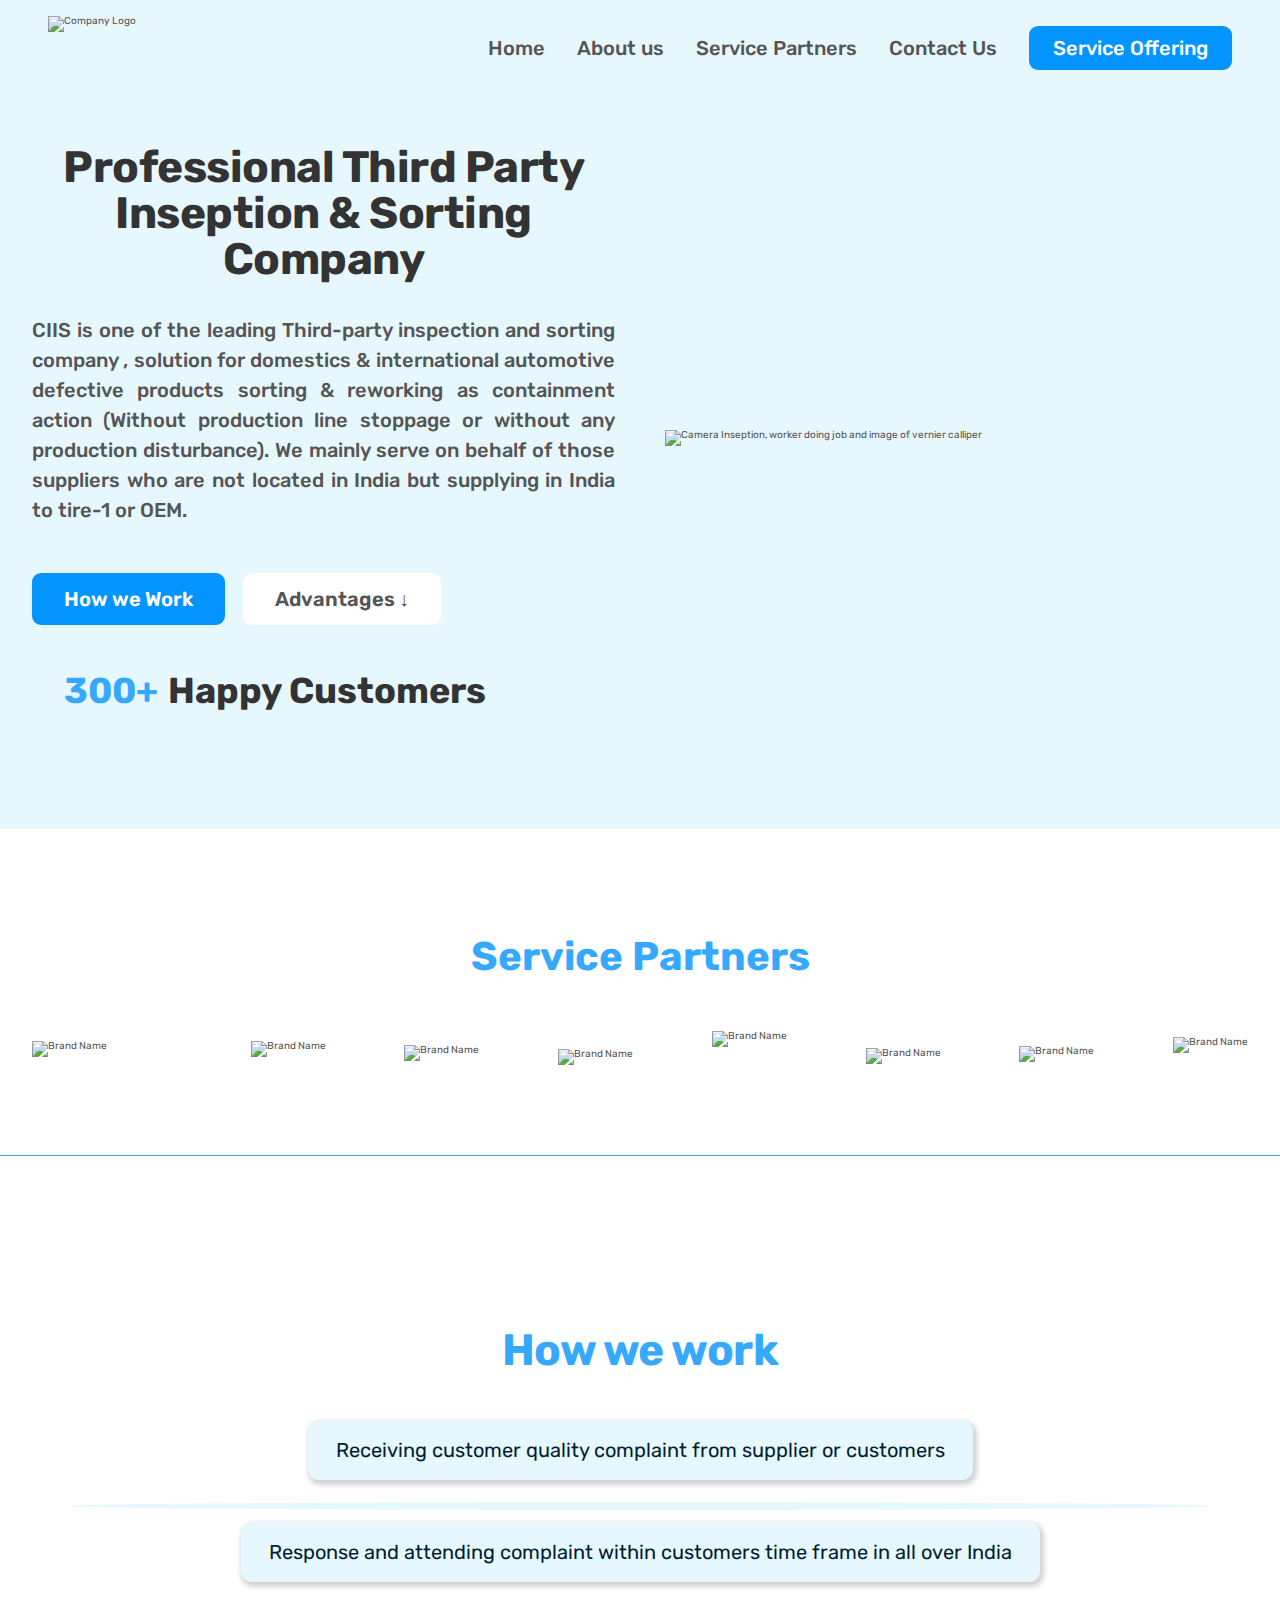
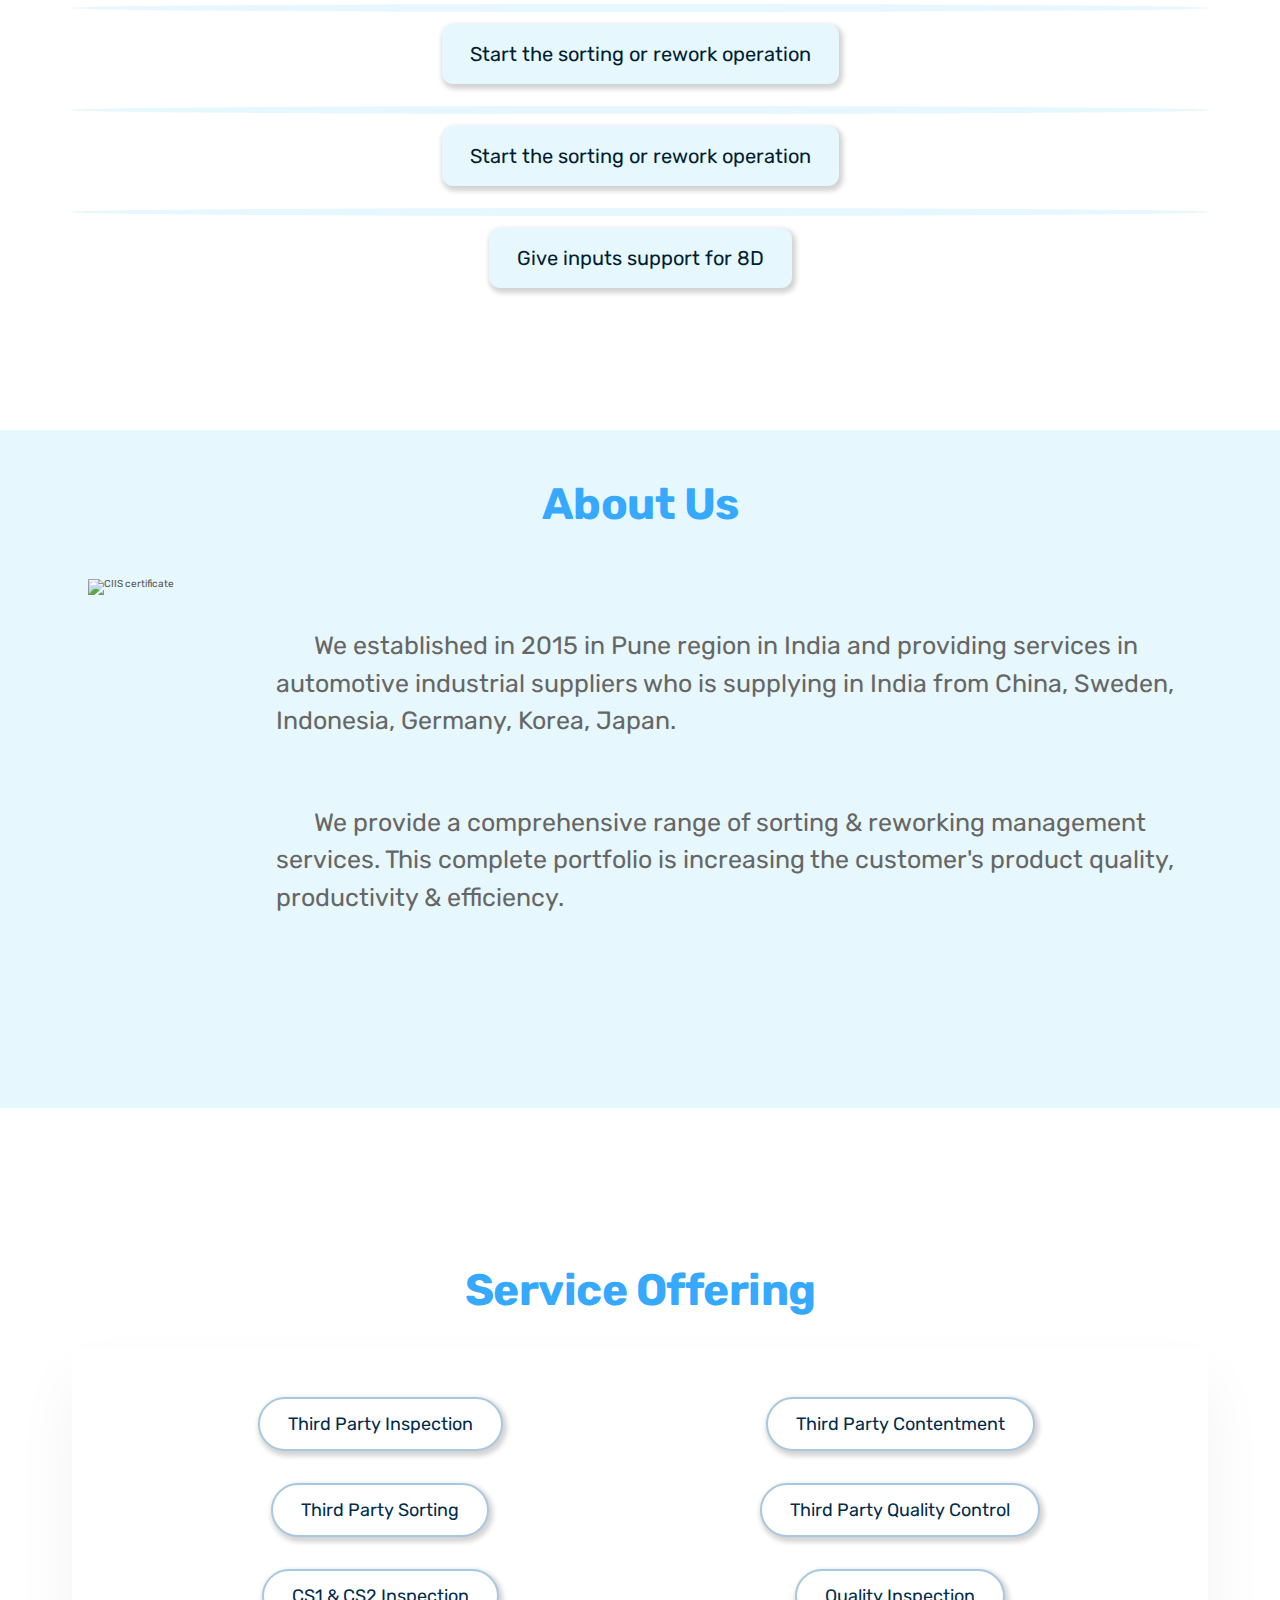
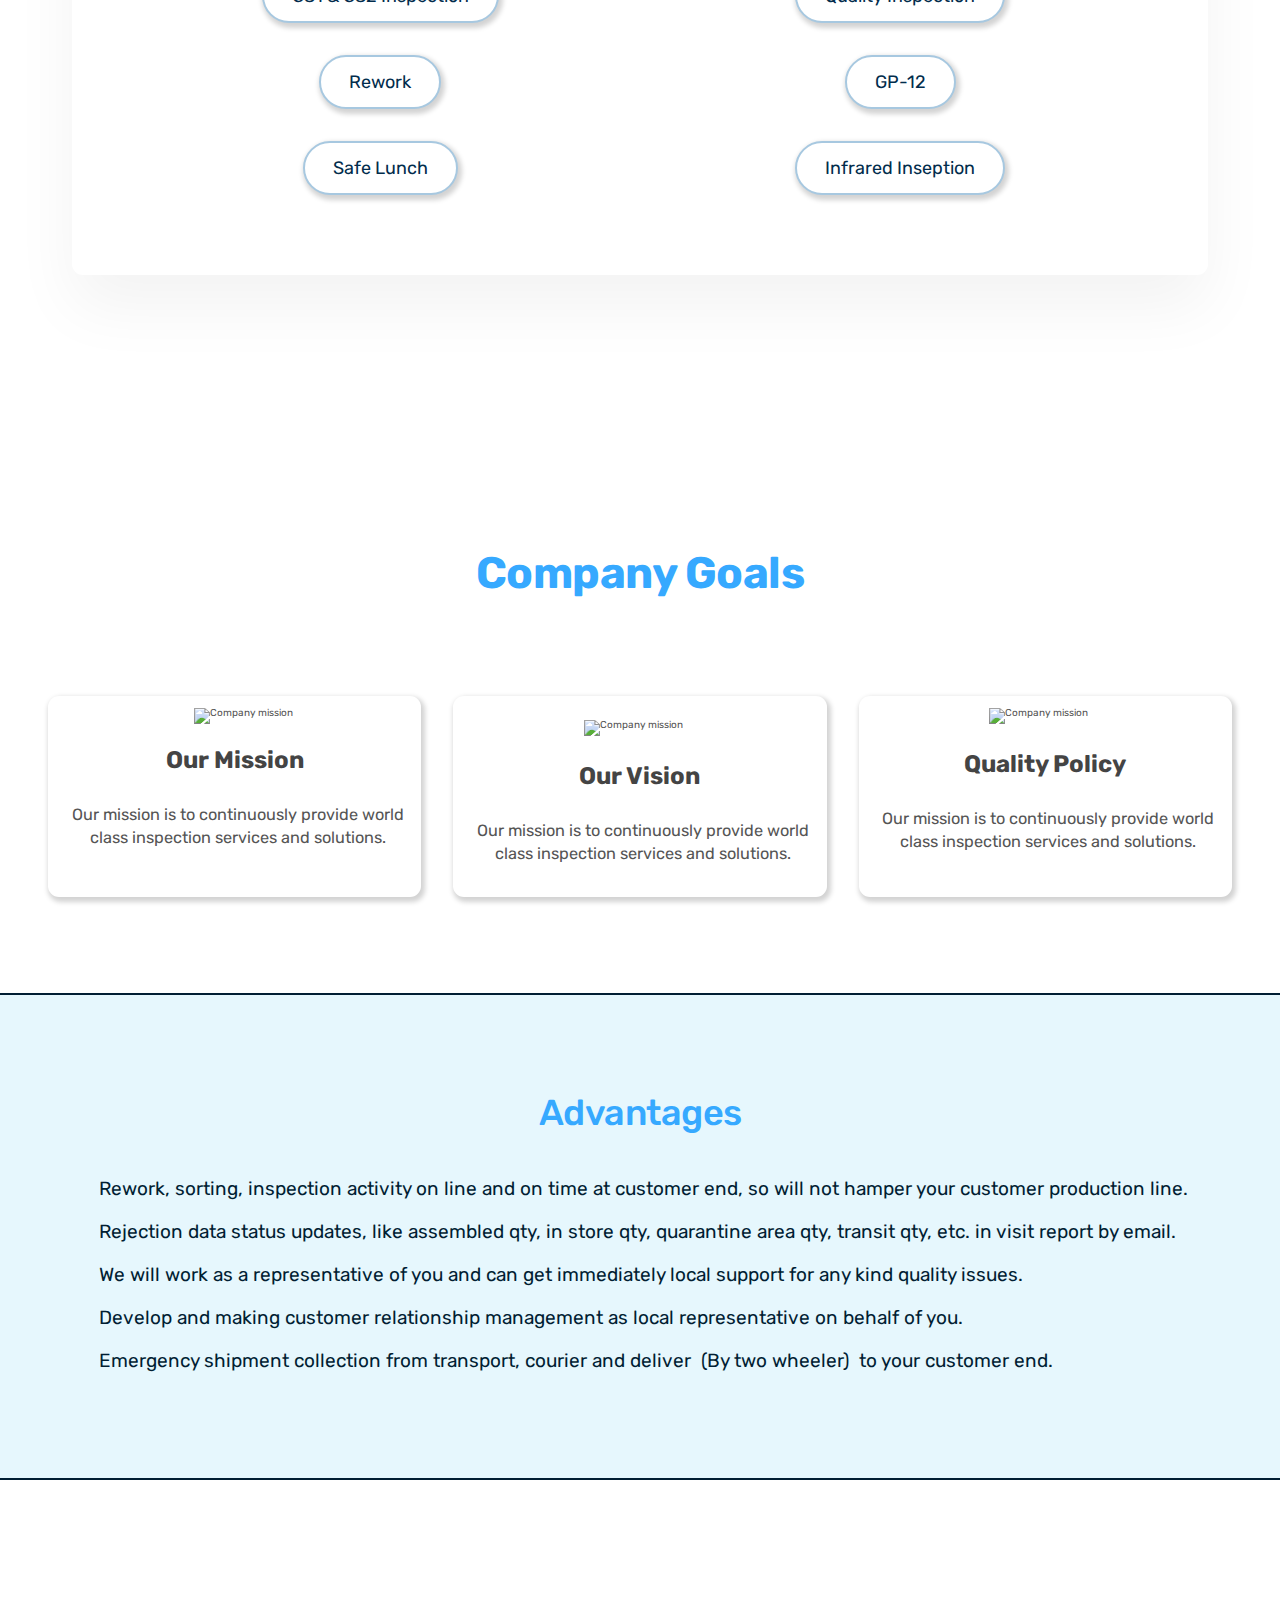
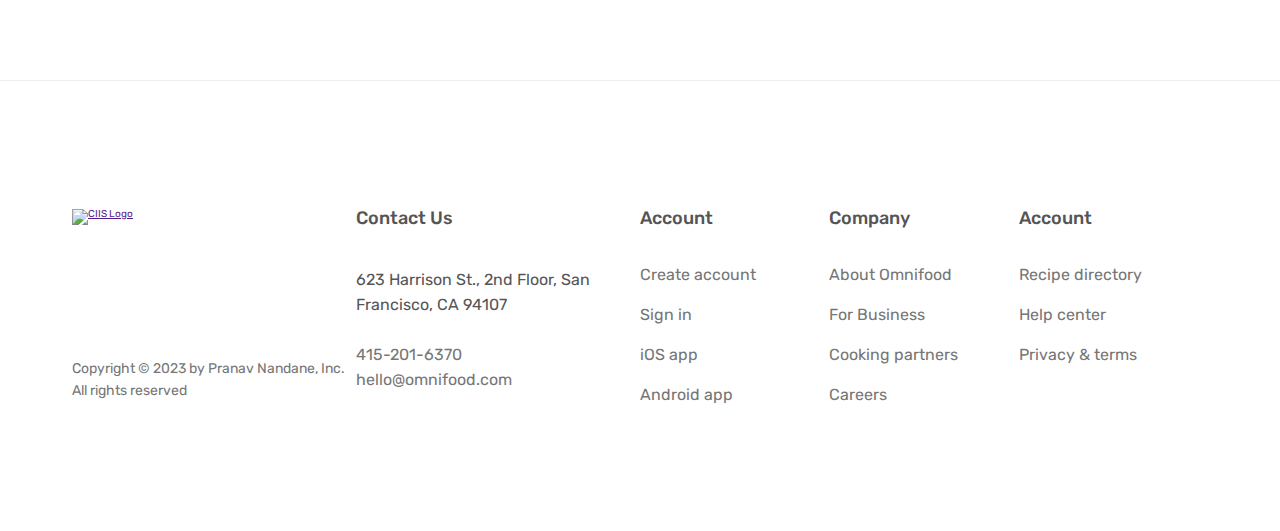
==== index.html @ 8d42a75e "second commit" ====
<!DOCTYPE html>
<html lang="en">
  <head>
    <meta charset="UTF-8" />
    <meta http-equiv="X-UA-Compatible" content="IE=edge" />
    <meta name="viewport" content="width=device-width, initial-scale=1.0" />
    <title>Chiraj International Industrial Services</title>
    <!-- <link rel="preconnect" href="https://fonts.googleapis.com" />
    <link rel="preconnect" href="https://fonts.gstatic.com" crossorigin />
    <link
      href="https://fonts.googleapis.com/css2?family=Rubik:ital,wght@0,500;0,600;0,700;1,400&display=swap"
      rel="stylesheet"
    /> -->
    <script
      type="module"
      src="https://unpkg.com/ionicons@5.5.2/dist/ionicons/ionicons.esm.js"
    ></script>
    <script
      nomodule
      src="https://unpkg.com/ionicons@5.5.2/dist/ionicons/ionicons.js"
    ></script>
    <link rel="preconnect" href="https://fonts.googleapis.com" />
    <link rel="preconnect" href="https://fonts.gstatic.com" crossorigin />
    <link
      href="https://fonts.googleapis.com/css2?family=Rubik:wght@300;400;500;600;700&display=swap"
      rel="stylesheet"
    />
    <script
      type="module"
      src="https://unpkg.com/ionicons@5.5.2/dist/ionicons/ionicons.esm.js"
    ></script>
    <script
      nomodule
      src="https://unpkg.com/ionicons@5.5.2/dist/ionicons/ionicons.js"
    ></script>
    <link rel="stylesheet" href="css/general.css" />
    <link rel="stylesheet" href="css/style.css" />
  </head>
  <body>
    <header class="header">
      <!-- <img class="logo" src="img/ciis-logo.png" alt="Company Logo" /> -->
      <img class="ciis-logo" src="img/ciis-logo.png" alt="Company Logo" />
      <nav>
        <ul class="main-nav-list">
          <li><a class="main-nav-link btn-home" href="#">Home</a></li>
          <li><a class="main-nav-link btn-about-us" href="#">About us</a></li>
          <li>
            <a class="main-nav-link btn-service-patner" href="#"
              >Service Partners</a
            >
          </li>
          <li><a class="main-nav-link" href="#">Contact Us</a></li>
          <li>
            <a class="main-nav-link nav-cta experties-btn" href="#"
              >Service Offering</a
            >
          </li>
        </ul>
      </nav>
    </header>
    <main>
      <!-- Hero section -->
      <section class="section-hero">
        <div class="hero">
          <div class="hero-textbox">
            <h1 class="heading-primary">
              Professional Third Party Inseption & Sorting Company
            </h1>
            <p class="hero-description1">
              CIIS is one of the leading Third-party inspection and sorting
              company , solution for domestics & international automotive
              defective products sorting & reworking as containment action
              (Without production line stoppage or without any production
              disturbance). We mainly serve on behalf of those suppliers who are
              not located in India but supplying in India to tire-1 or OEM.
            </p>
            <a href="#" class="btn btn--full btn-how-work margin-right-sm"
              >How we Work</a
            >
            <a href="#" class="btn btn--outline advantages-scroll-to"
              >Advantages &darr;</a
            >
            <p class="happy-customer-text">
              <span class="numbered-customer">300+&ThickSpace; </span> Happy
              Customers
            </p>
          </div>
          <div class="hero-img-box">
            <img
              src="img/main-img.png"
              alt="Camera Inseption, worker doing job and image of vernier calliper"
              class="hero-img"
            />
          </div>
        </div>
      </section>

      <!-- Delivered services -->

      <section class="delivered-services">
        <p class="delivered-text">Service Partners</p>

        <!-- <marquee width="100%" direction="right" height="30%"> -->
        <div class="delivered-imgs">
          <img
            src="img/delivered-services/fau.png"
            alt="Brand Name"
            class="fau"
          />
          <img
            src="img/delivered-services/magnet-4578.png"
            alt="Brand Name"
            class="magneti"
          />
          <img
            src="img/delivered-services/Lear_Corporation_logo.svg"
            alt="Brand Name"
            class="lear"
          />
          <img
            src="img/delivered-services/salcomp.png"
            alt="Brand Name"
            class="salcomp"
          />
          <img
            src="img/delivered-services/mahale.png"
            alt="Brand Name"
            class="mahale"
          />
          <img
            src="img/delivered-services/JBL_BIG.png"
            alt="Brand Name"
            class="jabil"
          />
          <img
            src="img/delivered-services/eaton.png"
            alt="Brand Name"
            class="eaton"
          />

          <img
            src="img/delivered-services/smrc.png"
            alt="Brand Name"
            class="smrc"
          />
        </div>
        <!-- </marquee> -->
      </section>

      <!-- Section work -->

      <section class="section-work">
        <h2 class="heading-secondary align-center mar-bottom-little">
          How we work
        </h2>
        <div class="container whole-card">
          <div class="work-card">
            <div>
              Receiving customer quality complaint from supplier or customers
            </div>
          </div>
          <br />
          <div clas="icon-div">
            <div>
              <ion-icon class="down-arrow" name="arrow-down-outline"></ion-icon>
            </div>
          </div>

          <div class="work-card">
            <div>
              Response and attending complaint within customers time frame in
              all over India
            </div>
          </div>
          <br />
          <div clas="icon-div">
            <div>
              <ion-icon class="down-arrow" name="arrow-down-outline"></ion-icon>
            </div>
          </div>

          <div class="work-card">
            <div>Start the sorting or rework operation</div>
          </div>
          <br />
          <div clas="icon-div">
            <div>
              <ion-icon class="down-arrow" name="arrow-down-outline"></ion-icon>
            </div>
          </div>

          <div class="work-card">
            <div>Start the sorting or rework operation</div>
          </div>
          <br />
          <div clas="icon-div">
            <div>
              <ion-icon class="down-arrow" name="arrow-down-outline"></ion-icon>
            </div>
          </div>

          <div class="work-card"><div>Give inputs support for 8D</div></div>
          <br />
        </div>
      </section>

      <section class="section-certificate">
        <h2 class="heading-secondary align-center">About Us</h2>
        <div class="certificate-section-box container">
          <img
            src="img/certificate.png"
            alt="CIIS certificate"
            class="cert-img"
          />
          <div class="certificate-text">
            <div>
              <p class="first-para-certificate">
                &ThickSpace;&ThickSpace;&ThickSpace;&ThickSpace; We established
                in 2015 in Pune region in India and providing services in
                automotive industrial suppliers who is supplying in India from
                China, Sweden, Indonesia, Germany, Korea, Japan.
              </p>
              <p>
                &ThickSpace;&ThickSpace;&ThickSpace;&ThickSpace; We provide a
                comprehensive range of sorting & reworking management services.
                This complete portfolio is increasing the customer's product
                quality, productivity & efficiency.
              </p>
            </div>
          </div>
        </div>
      </section>

      <!-- Section Service Offerings  -->

      <section class="section-service-offering">
        <div class="container">
          <h2 class="heading-secondary align-center mar-bottom-little">
            Service Offering
          </h2>
          <div class="main-service grid grid--2-cols">
            <div>Third Party Inspection</div>
            <div>Third Party Contentment</div>
            <div>Third Party Sorting</div>
            <div>Third Party Quality Control</div>
            <div>CS1 & CS2 Inspection</div>
            <div>Quality Inspection</div>
            <div>Rework</div>
            <div>GP-12</div>
            <div>Safe Lunch</div>
            <div>Infrared Inseption</div>
          </div>
        </div>
      </section>

      <!-- Company goals -->
      <section class="section-goals">
        <h2 class="heading-secondary align-center mar-bottom-sm">
          Company Goals
        </h2>
        <div class="container-goal grid grid--3-cols grid-gap">
          <div class="card">
            <div class="img-box">
              <img src="img/mission.png" alt="Company mission" class="m-img" />
            </div>
            <div class="main-info">
              <p class="m-title">Our Mission</p>
              <p class="m-description">
                Our mission is to continuously provide world class inspection
                services and solutions.
              </p>
            </div>
          </div>

          <div class="card">
            <div class="img-box">
              <img src="img/vision.png" alt="Company mission" class="v-img" />
            </div>
            <div class="main-info">
              <p class="m-title">Our Vision</p>
              <p class="m-description">
                Our mission is to continuously provide world class inspection
                services and solutions.
              </p>
            </div>
          </div>

          <div class="card">
            <div class="img-box">
              <img src="img/quality.png" alt="Company mission" class="q-img" />
            </div>
            <div class="main-info">
              <p class="m-title">Quality Policy</p>
              <p class="m-description">
                Our mission is to continuously provide world class inspection
                services and solutions.
              </p>
            </div>
          </div>
        </div>
      </section>

      <!-- Advantages -->

      <section class="section-advantages">
        <h3 class="heading-tertiary mar-bottom-little align-center">
          Advantages
        </h3>
        <div class="container">
          <div class="adv-lists">
            <ul class="adv-list">
              <li class="one-list">
                <!-- <ion-icon class="adv-list-icon" name="send"></ion-icon> -->
                <p>
                  <ion-icon class="one-list-icon" name="star"></ion-icon>
                  &ThickSpace;&ThickSpace; Rework, sorting, inspection activity
                  on line and on time at customer end, so will not hamper your
                  customer production line.
                </p>
              </li>
              <li class="one-list">
                <p>
                  <ion-icon
                    class="one-list-icon"
                    name="star-outline"
                  ></ion-icon>
                  &ThickSpace;&ThickSpace; Rejection data status updates, like
                  assembled qty, in store qty, quarantine area qty, transit qty,
                  etc. in visit report by email.
                </p>
              </li>
              <li class="one-list">
                <p>
                  <ion-icon class="one-list-icon" name="star"></ion-icon>
                  &ThickSpace;&ThickSpace; We will work as a representative of
                  you and can get immediately local support for any kind quality
                  issues.
                </p>
              </li>
              <li class="one-list">
                <p>
                  <ion-icon
                    class="one-list-icon"
                    name="star-outline"
                  ></ion-icon>
                  &ThickSpace;&ThickSpace; Develop and making customer
                  relationship management as local representative on behalf of
                  you.
                </p>
              </li>
              <li class="one-list">
                <p>
                  <ion-icon class="one-list-icon" name="star"></ion-icon>
                  &ThickSpace;&ThickSpace; Emergency shipment collection from
                  transport, courier and deliver &ThickSpace;(By two
                  wheeler)&ThickSpace; to your customer end.
                </p>
              </li>
            </ul>
          </div>
        </div>
      </section>

      <!-- Footer -->

      <footer class="footer">
        <div class="container grid grid--5-cols grid--footer">
          <div class="logo-col">
            <a href="" class="footer-logo">
              <img src="/img/ciis-logo.png" alt="CIIS Logo" class="logo" />
            </a>

            <ul class="social-links">
              <li>
                <a class="footer-link" href="#"
                  ><ion-icon
                    class="social-icon"
                    name="logo-instagram"
                  ></ion-icon
                ></a>
              </li>
              <li>
                <a class="footer-link" href="#"
                  ><ion-icon class="social-icon" name="logo-facebook"></ion-icon
                ></a>
              </li>
              <li>
                <a class="footer-link" href="#"
                  ><ion-icon class="social-icon" name="logo-twitter"></ion-icon
                ></a>
              </li>
            </ul>

            <p class="copyright">
              Copyright &copy; 2023 by Pranav Nandane, Inc. All rights reserved
            </p>
          </div>
          <div class="address-col">
            <p class="footer-heading">Contact Us</p>
            <address class="contacts">
              <p class="address">
                623 Harrison St., 2nd Floor, San Francisco, CA 94107
              </p>
              <p>
                <a class="footer-link" href="tel:415-201-6370">415-201-6370</a
                ><br />
                <a class="footer-link" href="mailto:hello@omnifood.com"
                  >hello@omnifood.com</a
                >
              </p>
            </address>
          </div>
          <nav class="nav-col">
            <p class="footer-heading">Account</p>
            <ul class="footer-nav">
              <li><a class="footer-link" href="#">Create account</a></li>
              <li><a class="footer-link" href="#">Sign in</a></li>
              <li><a class="footer-link" href="#">iOS app</a></li>
              <li><a class="footer-link" href="#">Android app</a></li>
            </ul>
          </nav>

          <nav class="nav-col">
            <p class="footer-heading">Company</p>
            <ul class="footer-nav">
              <li><a class="footer-link" href="#">About Omnifood</a></li>
              <li><a class="footer-link" href="#">For Business</a></li>
              <li><a class="footer-link" href="#">Cooking partners</a></li>
              <li><a class="footer-link" href="#">Careers</a></li>
            </ul>
          </nav>

          <nav class="nav-col">
            <p class="footer-heading">Account</p>
            <ul class="footer-nav">
              <li><a class="footer-link" href="#">Recipe directory</a></li>
              <li><a class="footer-link" href="#">Help center</a></li>
              <li><a class="footer-link" href="#">Privacy & terms </a></li>
            </ul>
          </nav>
        </div>
      </footer>
    </main>
    <script src="script.js"></script>
  </body>
</html>
<!-- <marquee width="40%" direction="right" height="30%">
    This is sample scrolling text.
    </marquee> -->
---- css/general.css ----
.grid {
  display: grid;
}
.grid--2-cols {
  grid-template-columns: repeat(2, 1fr);
}
.grid--3-cols {
  grid-template-columns: repeat(3, 1fr);
}
.grid--5-cols {
  grid-template-columns: repeat(5, 1fr);
}
.btn:link,
.btn:visited {
  display: inline-block;
  text-decoration: none;
  color: #fff;
  padding: 1.6rem 3.2rem;
  font-size: 2rem;
  font-weight: 600;
  border-radius: 9px;
  transition: background-color 0.3s;
}
.btn--full:link,
.btn--full:visited {
  color: #fff;
  background-color: #0494ff;
}
.btn--full:hover,
.btn--full:active {
  background-color: #0672c4;
}
.btn--outline:link,
.btn--outline:visited {
  background-color: #fff;
  color: #555;
}
.btn--outline:hover,
.btn--outline:active {
  background-color: #e6f7fd;
  /* Trick to add border inside */
  box-shadow: inset 0 0 0 3px #fff;
}
.margin-right-sm {
  margin-right: 1.6rem !important;
}

.container {
  max-width: 120rem;
  padding: 0 3.2rem;
  margin: 0 auto;
}

.mar-bottom-sm {
  margin-bottom: 9.6rem;
}

.mar-bottom-little {
  margin-bottom: 3.2rem;
}

.mar-bottom-md {
}
/* *************** */
/* Headings */
/* *************** */
.heading-secondary {
  font-weight: 700;
  color: #36a9ff;
  letter-spacing: -0.5px;

  font-size: 4.4rem;
  line-height: 1.2;
}

.heading-tertiary {
  font-weight: 500;
  color: #36a9ff;
  letter-spacing: -0.5px;
  font-size: 3.6rem;
  line-height: 1.2;
}
---- css/style.css ----
/*
company color: #0494ff

shades and tints
#0250ff #0372ff  #04aaee #1399ce #e6f7fd

button color: light : ##0494ff hover : #0672c4

*/
* {
  margin: 0;
  padding: 0;
  box-sizing: border-box;
}
html {
  font-size: 62.5%;
}
body {
  font-family: "Rubik", sans-serif;
  line-height: 1;
  font-weight: 400;
  color: #555;
}
/*****************************/
/* HEADER */
/*****************************/
.header {
  display: flex;
  justify-content: space-between;
  align-items: center;
  background-color: #e6f7fd;
  /* background-color: #042f3d; */
  height: 9.6rem;
  padding: 0 4.8rem;
}
.ciis-logo {
  height: 6.4rem;
}

/*****************************/
/* NAVIGATION */
/*****************************/
.main-nav-list {
  display: flex;
  list-style: none;
  gap: 3.2rem;
  align-items: center;
}
.main-nav-link:link,
.main-nav-link:visited {
  display: inline-block;
  text-decoration: none;
  color: #555;
  font-weight: 500;
  font-size: 2rem;
  transition: all 0.3s;
}
.main-nav-link:hover,
.main-nav-link:active {
  color: #0494ff;
}
.main-nav-link.nav-cta:link,
.main-nav-link.nav-cta:visited {
  padding: 1.2rem 2.4rem;
  border-radius: 9px;
  color: #fff;
  /* background-color: #0672c4; */
  background-color: #0494ff;
}
.main-nav-link.nav-cta:hover,
.main-nav-link.nav-cta:active {
  /* background-color: #0279a8; */
  background-color: #0672c4;
}
/*****************************/
/* HERO SECTION */
/*****************************/
.section-hero {
  background-color: #e6f7fd;
  padding: 4.8rem 0 9.6rem 0;
}
.heading-primary {
  font-size: 4.4rem;
  text-align: center;
  font-weight: 700;
  line-height: 1.05;
  color: #333;
  letter-spacing: -0.5px;
  margin-bottom: 3.2rem;
}
.hero {
  display: grid;
  max-width: 130rem;
  margin: 0 auto;
  padding: 0 3.2rem;
  /* gap: 5rem; */
  grid-gap: 5rem;
  grid-template-columns: 1fr 1fr;
  /* grid-template-rows: 1fr 1fr; */
  align-items: center;
}
.hero-description1 {
  text-align: justify;
  font-size: 2rem;
  line-height: 1.5;
  margin-bottom: 4.8rem;
  font-weight: 500;
}

.hero-img {
  width: 100%;
}

.happy-customer-text {
  display: flex;
  justify-content: flex-start;
  font-size: 3.6rem;
  /* color: #36a9ff; */
  color: #333;
  font-weight: 700;
  padding: 0 3.2rem;
  margin: 4.8rem 0 2.4rem 0;
  position: relative;
}
.numbered-customer {
  color: #36a9ff;
}
/*
.happy-customer-text::after {
  content: "";
  display: block;
  width: 5%;
  padding-bottom: 5%;
  background-color: #82caff;
  background-color: #fff;

  position: absolute;*/
/* top: 50%;
  left: 50%; */
/* transform: translate(-50%, -50%); */ /*
  border-radius: 50%;
  right: 7%;
  top: 10%;
}

.happy-customer-text::before {
  content: "";
  display: block;
  width: 5%;
  padding-bottom: 5%;
  background-color: #82caff;
  background-color: #fff;
  position: absolute;
  /* top: 50%;
  left: 50%; */
/* transform: translate(-50%, -50%); */ /*
  border-radius: 50%;
  top: 10%;
  left: 7%;
}
*/

/*****************************/
/* Service Partners */
/*****************************/

.delivered-services {
  /* display: flex;
  margin-top: 8rem;
  align-items: center;
  gap: 1.6rem; 
  background-color: #e6f7fd;*/
  padding: 1.2rem 0 3.2rem 0;
  margin-bottom: 9.6rem;
  border-bottom: 1px solid #36a9ff;
}

.delivered-text {
  display: flex;
  justify-content: space-around;
  font-size: 4rem;
  /* color: #1399ce; */
  color: #36a9ff;
  font-weight: 700;
  padding: 0 3.2rem;
  margin: 9.6rem 0 6.4rem 0;
}

.delivered-imgs {
  margin: 0 auto;
  max-width: 130rem;
  display: flex;
  align-items: flex-start;
  justify-content: space-between;
  padding: 0 3.2rem;
  margin-bottom: 3.2rem;
  /* gap: 1rem; */
}
.delivered-imgs img {
  /* filter: brightness(0);
  opacity: 60%; */
}
.magneti {
  height: 4rem;
}
.fau {
  height: 3rem;
  width: 14rem;
}
.lear {
  height: 3rem;
  margin-top: 4px;
}
.mahale {
  height: 6rem;
  margin-top: -10px;
}
.jabil {
  height: 2.2rem;
  margin-top: 7px;
}
.eaton {
  height: 2.4rem;
  margin-top: 5px;
}
.salcomp {
  height: 2.6rem;
  margin-top: 8px;
}
.smrc {
  height: 4.2rem;
  margin-top: -4px;
}

/*****************************/
/* How we work */
/*****************************/
.section-work {
  padding: 2.4rem 0;
  margin-bottom: 9.6rem;
}
.whole-cards {
  display: flex;
  flex-direction: column;
}

.work-card {
  display: flex;
}

.work-card div {
  /* box-shadow: 0 2.4rem 4.8rem rgba(0, 0, 0, 0.02); */
  box-shadow: 2px 3px 5px 2px lightgrey;
  border-radius: 11px;
  overflow: hidden;
  font-size: 2rem;
  color: #011e33;
  padding: 1.6rem 2.8rem;
  font-weight: 400;
  max-width: 95rem;
  /* display: inline-block; */
  margin: 1.2rem auto 1.2rem auto;
  background-color: #e6f7fd;
  text-align: center;
  line-height: 1.4;
}
.work-card div:hover {
  cursor: pointer;
}

.icon-div {
  display: flex;
  justify-content: space-around;
}
.down-arrow {
  display: block;
  font-size: 2rem;
  color: #0494ff;
  margin: 0 auto;
  background-color: #e6f7fd;
  border-radius: 100%;
  padding: 0.4rem;
}

.work-card div {
  transition: all 0.4s;
}
.work-card div:hover {
  transform: translateY(-0.6rem);
  /* box-shadow: 0 3.2rem 6.4rem rgba(0, 0, 0, 0.01); */
  background-color: #36a8ff1e;
}

/*****************************/
/* Certificates */
/*****************************/

.section-certificate {
  padding: 0 0 4.8rem 0;
  background-color: #e6f7fd;
  margin-bottom: 9.6rem;
}
.cert-img {
  width: 30%;
}
.align-center {
  /* display: flex;
  justify-content: space-around; */
  /* display: inline; */
  padding: 4.8rem 0 0 0;
  text-align: center;
}
.certificate-section-box {
  padding: 4.8rem;
  display: flex;
  justify-content: space-between;
}
.certificate-text {
  padding: 4.8rem 0 4.8rem 4.8rem;
  color: #666;
  font-size: 2.5rem;
  line-height: 1.5;
  margin-bottom: 4.8rem;
  align-self: center;
  font-weight: 400;
}
.first-para-certificate {
  margin-bottom: 6.4rem;
}

/*****************************/
/* Service offerings */
/*****************************/

.section-service-offering {
  padding: 1.2rem 0 9.6rem 0;
  margin-bottom: 9.6rem;
}
.main-service {
  font-size: 1.8rem;
  align-content: center;
  box-shadow: 0 3.2rem 6.4rem rgba(0, 0, 0, 0.05);
  border-radius: 11px;
  padding: 4.8rem;
}

.main-service div {
  color: #012c4c;
  background-color: #fff;

  margin: 0 auto 3.2rem auto;
  padding: 1.6rem 2.8rem;
  box-shadow: 2px 3px 5px 2px lightgrey;
  border: 2px solid #a7c8e0;
  border-radius: 100px 100px 100px 100px;
  /* background-color: #e6f7fd; */
  overflow: hidden;
  height: auto;
  width: auto;
  transition: all 0.3s;
  text-align: center;
}
.main-service div:hover {
  background-color: #e6f7fd;
  cursor: pointer;
}

/*****************************/
/* Company Goals */
/*****************************/
.section-goals {
  padding: 3.2rem 0 9.6rem 0;
}

.container-goal {
  /* max-width: 120rem; */
  padding: 0 4.8rem;
  margin: 0 auto;
}
.grid-gap {
  column-gap: 3.2rem;
  row-gap: 9.6rem;
}
.card {
  box-shadow: 2px 3px 5px 2px lightgrey;
  border-radius: 11px;
  overflow: hidden;
  /* max-width: 300px; */
}

.img-box {
  display: flex;
  justify-content: space-around;
  padding: 1.2rem 0 0 0;
}

.m-img {
  width: 30%;
  display: block;
  margin-left: 3rem;
  margin-bottom: 2.4rem;
}
.v-img {
  width: 30%;
  display: block;
  margin-top: 1.2rem;
  margin-bottom: 2.8rem;
}
.q-img {
  width: 30%;
  display: block;
  margin-bottom: 2.8rem;
}
.main-info {
  /* padding: 3.2rem 4.8rem 4.8rem 4.8rem; */
}
.m-title {
  color: #444;
  font-size: 2.4rem;
  font-weight: 700;
  text-align: center;
  margin-bottom: 3.2rem;
}

.m-description {
  font-size: 1.63rem;
  line-height: 1.4;
  color: #555;
  padding: 0 1.4rem 3.2rem 2rem;
  font-weight: normal;
  text-align: center;
}

/* Hover effect for card */
.card {
  transition: all 0.4s;
}
.card:hover {
  transform: translateY(-1.5rem);
  /* Not Necessary */
  box-shadow: 0 3.2rem 6.4rem rgba(0, 0, 0, 0.06);
  background-color: #36a8ff1e;
}

/*****************************/
/* Advantages */
/*****************************/

.section-advantages {
  padding: 4.8rem 0 9.6rem 0;
  background-color: #e6f7fd;
  border-top: 2px solid #011e33;
  border-bottom: 2px solid #011e33;
}

.adv-list {
  list-style: none;
}

.adv-list li:not(:last-child) {
  /* margin-bottom: 2.8rem; */
}

.one-list-icon {
  color: #012c4c;
}

.one-list p {
  padding: 1.2rem;
  text-align: center;
  font-size: 1.9rem;
  display: flex;
  color: #011e33;
  /* justify-content: flex-start; */

  /* border-radius: 11px; */
  /* background-color: #e6f7fd; */
  /* box-shadow: 0 3.2rem 6.4rem rgba(0, 0, 0, 0.06); */
  /* border: 4px solid rgba(1, 49, 58, 0.1); */
}

/*****************************/
/* Footer */
/*****************************/
.footer {
  padding: 12.8rem 0;
  margin-top: 20rem;
  border-top: 1px solid #eee;
}
.logo {
  height: 2.2rem;
}
.grid--footer {
  grid-template-columns: 1.5fr 1.5fr 1fr 1fr 1fr;
}
.logo-col {
  display: flex;
  flex-direction: column;
}

.footer-logo {
  display: block;
  margin-bottom: 3.2rem;
}
.social-icon {
  height: 2.4rem;
  width: 2.4rem;
}
.copyright {
  font-size: 1.4rem;
  color: #767676;
  line-height: 1.6;
  margin-top: auto;
}

.footer-heading {
  font-size: 1.8rem;
  font-weight: 500;
  margin-bottom: 4rem;
}
.contacts {
  font-style: normal;
  font-size: 1.6rem;
  line-height: 1.6;
}
.social-links {
  list-style: none;
  display: flex;
  gap: 2.4rem;
}
.address {
  margin-bottom: 2.4rem;
}
.footer-nav {
  list-style: none;
  /* Apply gap beween links */
  display: flex;
  flex-direction: column;
  gap: 2.4rem;
}

.footer-link:link,
.footer-linl:visited {
  text-decoration: none;
  font-size: 1.6rem;
  color: #767676;
  transition: all 0.3s;
}

.footer-link:hover,
.footer-linl:active {
  color: #555;
}
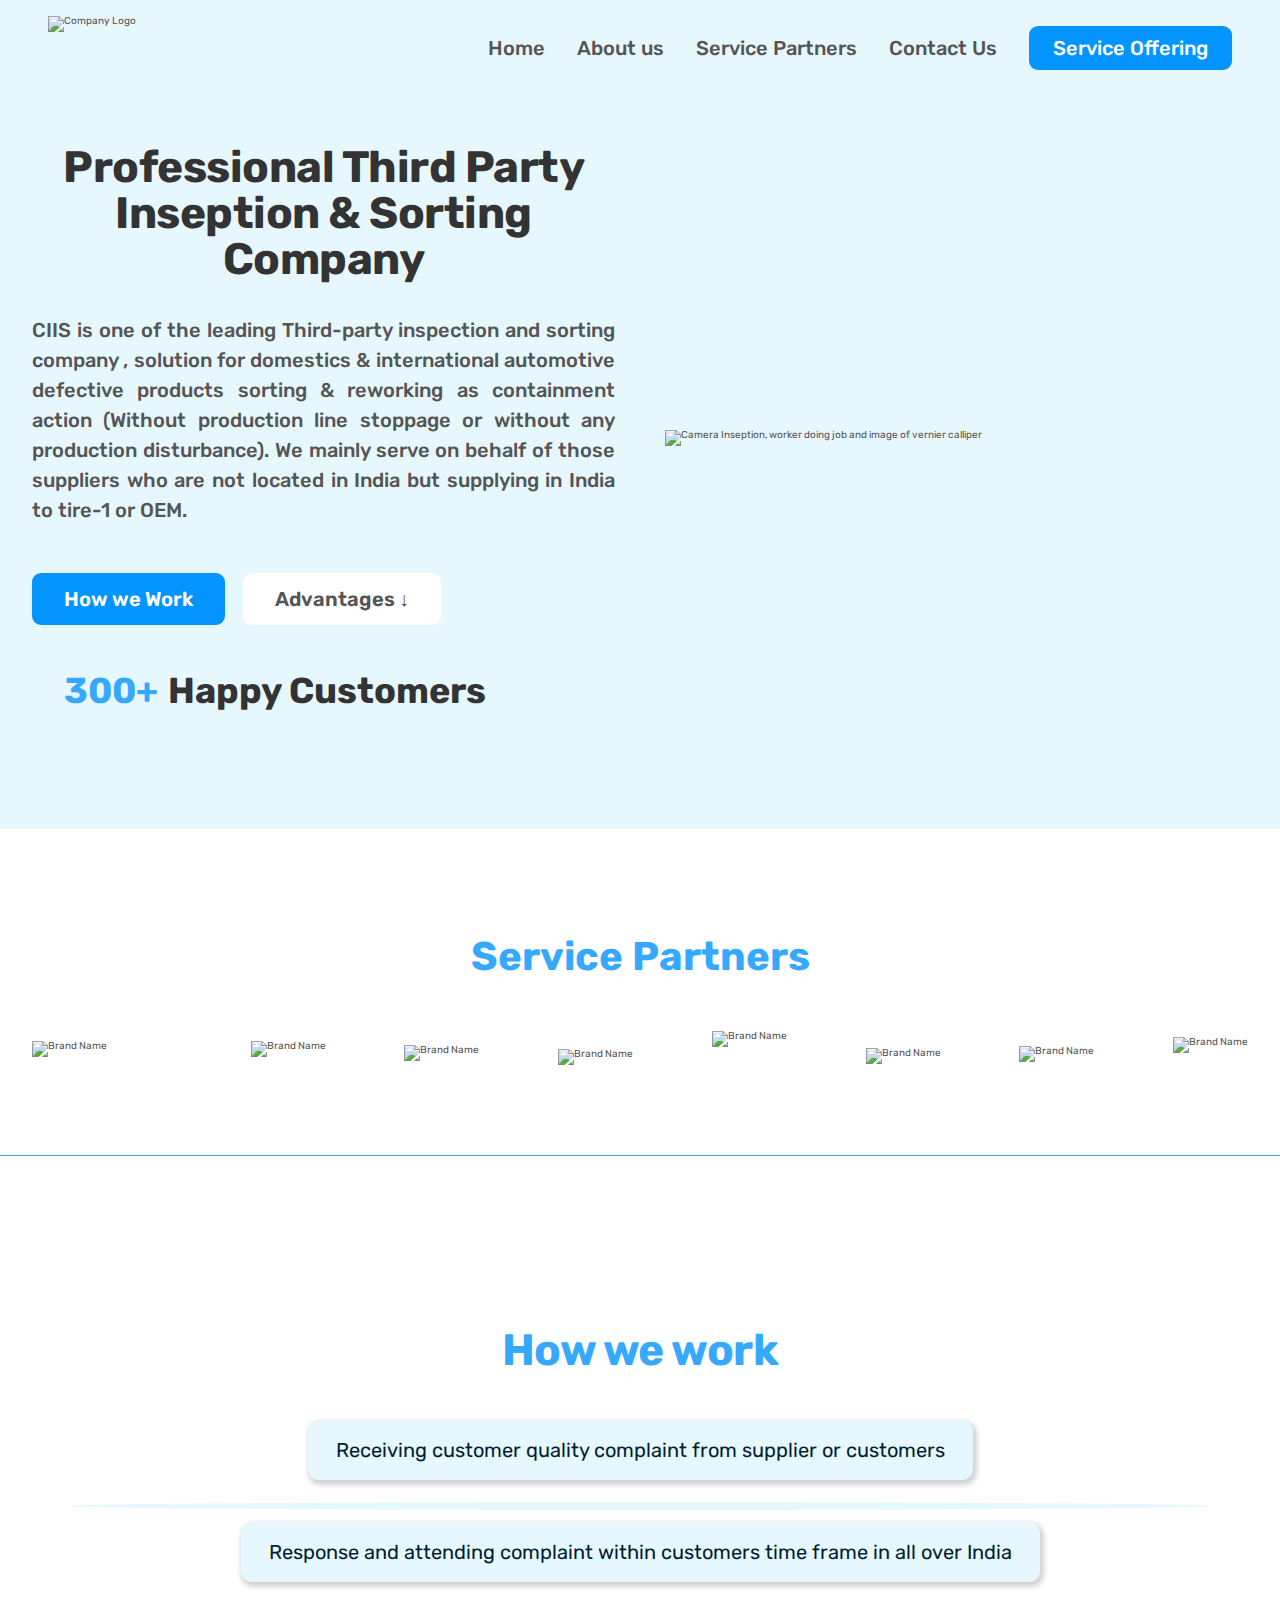
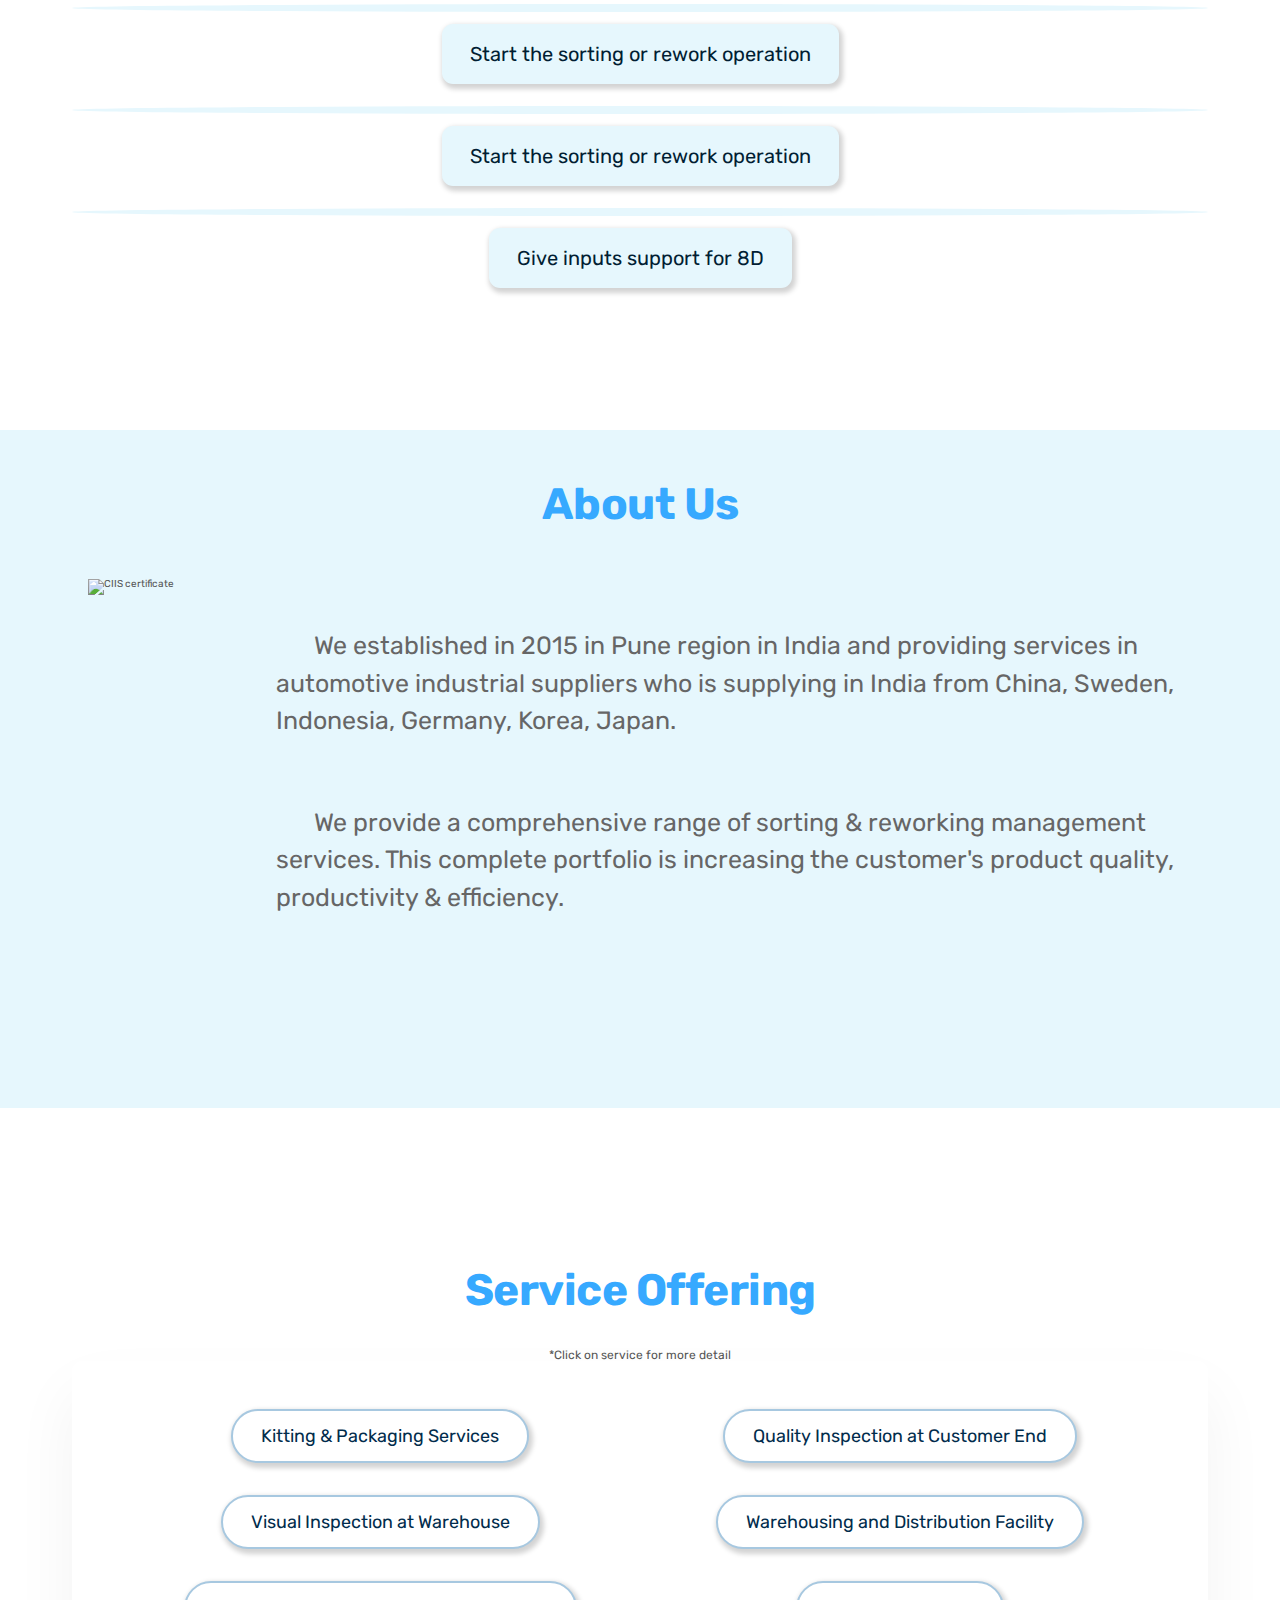
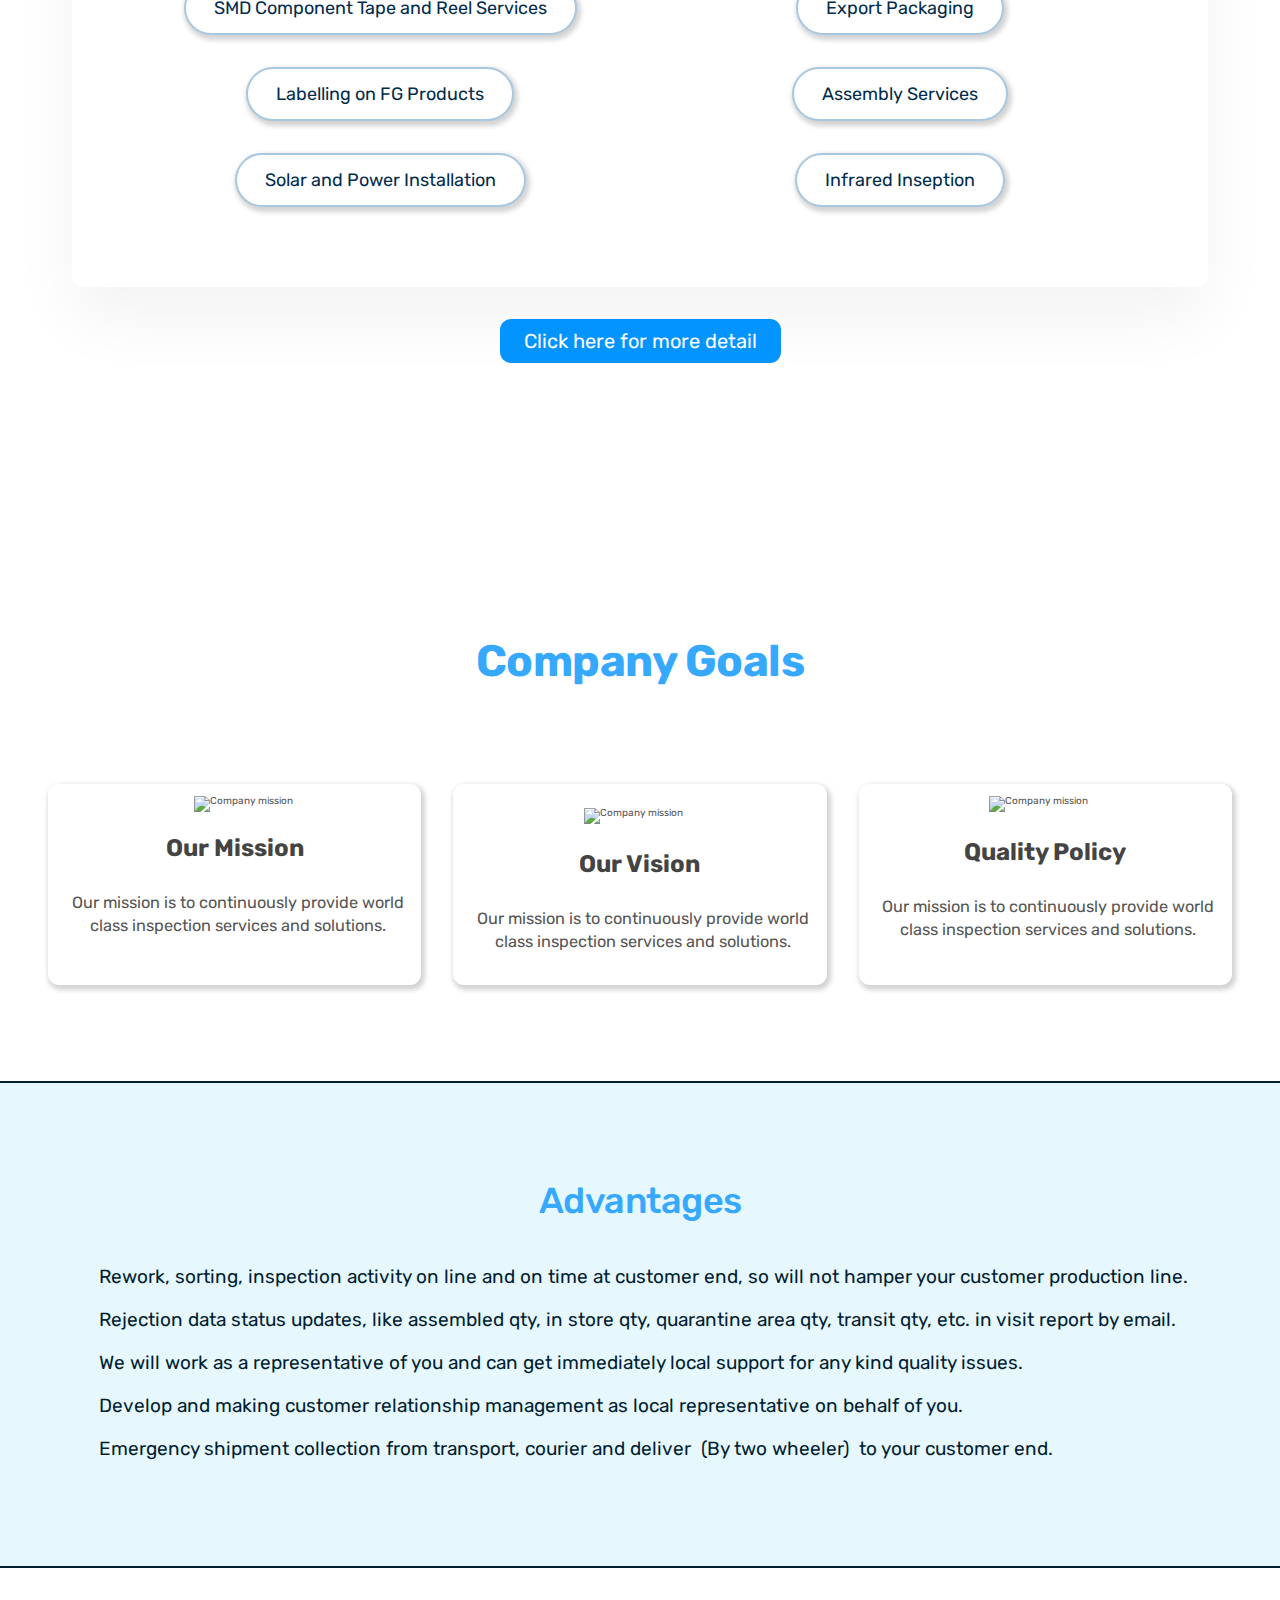
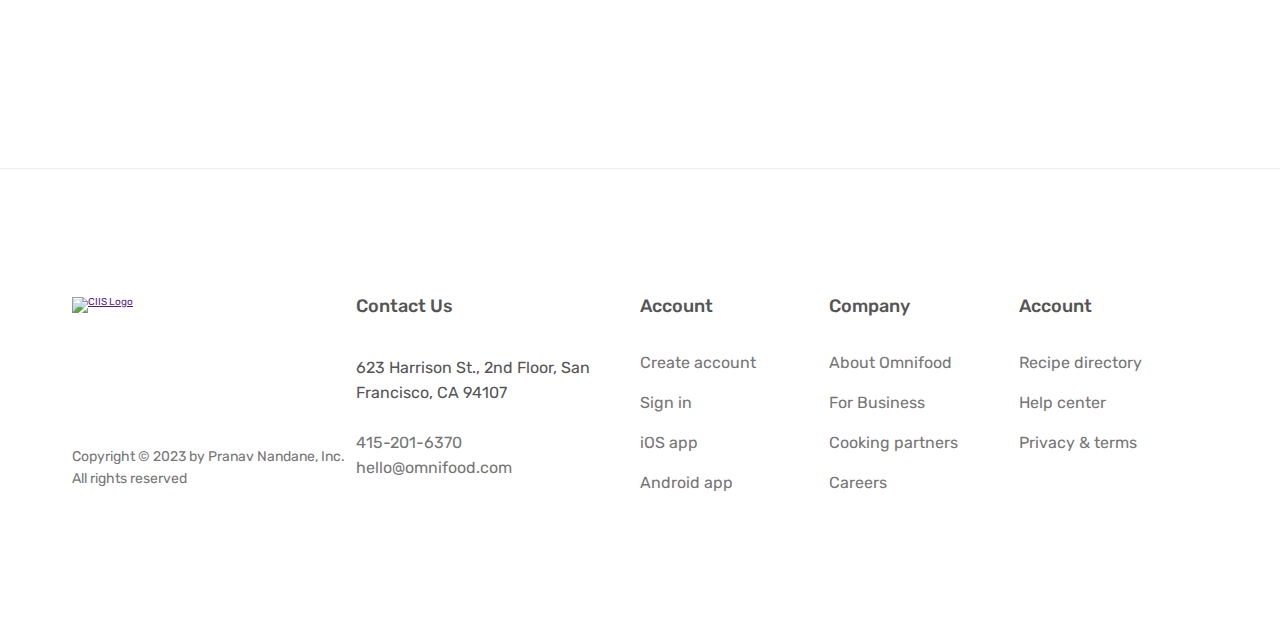
==== commit 89aa745b: "first commit" ====
--- a/index.html
+++ b/index.html
@@ -35,6 +35,7 @@
     ></script>
     <link rel="stylesheet" href="css/general.css" />
     <link rel="stylesheet" href="css/style.css" />
+    <link rel="shortcut icon" href="img/ciis-logo.png" type="image/x-icon" />
   </head>
   <body>
     <header class="header">
@@ -238,20 +239,55 @@
           <h2 class="heading-secondary align-center mar-bottom-little">
             Service Offering
           </h2>
+          <div class="click-more-detail">
+            <p>*Click on service for more detail</p>
+          </div>
           <div class="main-service grid grid--2-cols">
-            <div>Third Party Inspection</div>
-            <div>Third Party Contentment</div>
-            <div>Third Party Sorting</div>
-            <div>Third Party Quality Control</div>
-            <div>CS1 & CS2 Inspection</div>
-            <div>Quality Inspection</div>
-            <div>Rework</div>
-            <div>GP-12</div>
-            <div>Safe Lunch</div>
-            <div>Infrared Inseption</div>
-          </div>
-        </div>
-      </section>
+            <div class="third-sorting">Kitting & Packaging Services</div>
+            <div class="third-inseption">
+              Quality Inspection at Customer End
+            </div>
+            <div class="third-contentment">Visual Inspection at Warehouse</div>
+
+            <div class="third-quality">
+              Warehousing and Distribution Facility
+            </div>
+            <div class="third-cs1">SMD Component Tape and Reel Services</div>
+            <div class="quality-inseption">Export Packaging</div>
+            <div class="third-rework">Labelling on FG Products</div>
+            <div class="third-gp12">Assembly Services</div>
+            <div class="third-safe-lunch">Solar and Power Installation</div>
+            <div class="third-infrared">Infrared Inseption</div>
+          </div>
+          <div class="more-detail-page">
+            <a class="click-here-link btn--full" href="work-detail.html"
+              >Click here for more detail</a
+            >
+          </div>
+        </div>
+
+        <!-- Modal -->
+        <div class="modal hidden">
+          <button class="close-modal">&times;</button>
+          <button class="prev-modal">Prev</button>
+          <button class="next-modal">Next</button>
+          <img
+            class="modal-img"
+            src="modal/CS1-&-CS2-Inspection.jpg"
+            alt="CS1-&-CS2-Inspection"
+          />
+          <div class="all-description">
+            <div class="modal-heading"><p>CS1 & CS2 Inseption</p></div>
+            <div class="work-description">
+              Lorem ipsum dolor sit amet consectetur adipisicing elit. Deleniti
+              rem incidunt minima est ipsa, suscipit quasi accusamus facilis
+              voluptas quos Lorem ipsum dolor sit amet consectetur, adipisicing
+              elit. Velit, doloremque.
+            </div>
+          </div>
+        </div>
+      </section>
+      <div class="overlay hidden"></div>
 
       <!-- Company goals -->
       <section class="section-goals">
--- a/css/general.css
+++ b/css/general.css
@@ -68,9 +68,9 @@
   font-weight: 700;
   color: #36a9ff;
   letter-spacing: -0.5px;
+  line-height: 1.2;
 
   font-size: 4.4rem;
-  line-height: 1.2;
 }
 
 .heading-tertiary {
@@ -80,3 +80,112 @@
   font-size: 3.6rem;
   line-height: 1.2;
 }
+
+/**********************/
+/* Modal Window */
+/**********************/
+
+.modal-img {
+  width: 40%;
+  border-radius: 20px 0px 0px 20px;
+}
+
+.all-description {
+  padding: 1.2rem 4rem 3.2rem 4rem;
+  background-color: #e6f7fd;
+  border-radius: 0 20px 20px 0;
+}
+
+.modal-heading {
+  display: flex;
+  justify-content: center;
+  font-size: 2.8rem;
+  margin-top: 1.2rem;
+  margin-bottom: 3.2rem;
+  font-weight: 500;
+  color: rgb(4, 65, 83);
+  text-align: center;
+}
+
+.work-description {
+  font-size: 2rem;
+  text-align: justify;
+}
+
+.modal {
+  position: absolute;
+  top: 50%;
+  left: 50%;
+  transform: translate(-50%, -50%);
+  width: 70%;
+  background-color: white;
+  border-radius: 20px;
+  box-shadow: 0 3rem 5rem rgba(0, 0, 0, 0.3);
+  z-index: 10;
+  /* My */
+  display: flex;
+  flex-direction: row;
+  max-width: 70rem;
+  /* overflow: hidden; */
+}
+
+.hidden {
+  display: none;
+}
+
+.close-modal {
+  position: absolute;
+  top: 0rem;
+  right: 0.9rem;
+  font-size: 5rem;
+  color: #333;
+  cursor: pointer;
+  border: none;
+  background: none;
+}
+
+.overlay {
+  position: absolute;
+  top: 0;
+  left: 0;
+  /* width: 100%;
+  height: 100%; */
+  width: 100%;
+  height: 600rem;
+  background-color: rgba(0, 0, 0, 0.6);
+  backdrop-filter: blur(3px);
+  z-index: 5;
+}
+
+/* .modal::after {
+  content: "Next";
+  padding: 1.2rem;
+  background-color: #0494ff;
+  position: absolute;
+  right: -50px;
+  top: 50px;
+  z-index: 100000;
+} */
+
+.prev-modal {
+  position: absolute;
+  top: 50%;
+  left: -15%;
+  font-size: 3rem;
+  color: #fff;
+  cursor: pointer;
+  border: none;
+  background: none;
+  z-index: 500;
+}
+.next-modal {
+  position: absolute;
+  top: 50%;
+  right: -15%;
+  font-size: 3rem;
+  color: #fff;
+  cursor: pointer;
+  border: none;
+  background: none;
+  z-index: 500;
+}
--- a/css/style.css
+++ b/css/style.css
@@ -335,7 +335,15 @@
 .section-service-offering {
   padding: 1.2rem 0 9.6rem 0;
   margin-bottom: 9.6rem;
-}
+  position: relative;
+}
+
+.click-more-detail {
+  display: flex;
+  justify-content: center;
+  font-size: 1.2rem;
+}
+
 .main-service {
   font-size: 1.8rem;
   align-content: center;
@@ -365,6 +373,20 @@
   cursor: pointer;
 }
 
+.more-detail-page {
+  display: flex;
+  justify-content: center;
+  margin-top: 3.2rem;
+}
+
+.click-here-link {
+  text-decoration: none;
+  font-size: 2rem;
+  padding: 1.2rem 2.4rem;
+  transition: all 0.3s;
+  border-radius: 11px;
+}
+
 /*****************************/
 /* Company Goals */
 /*****************************/
